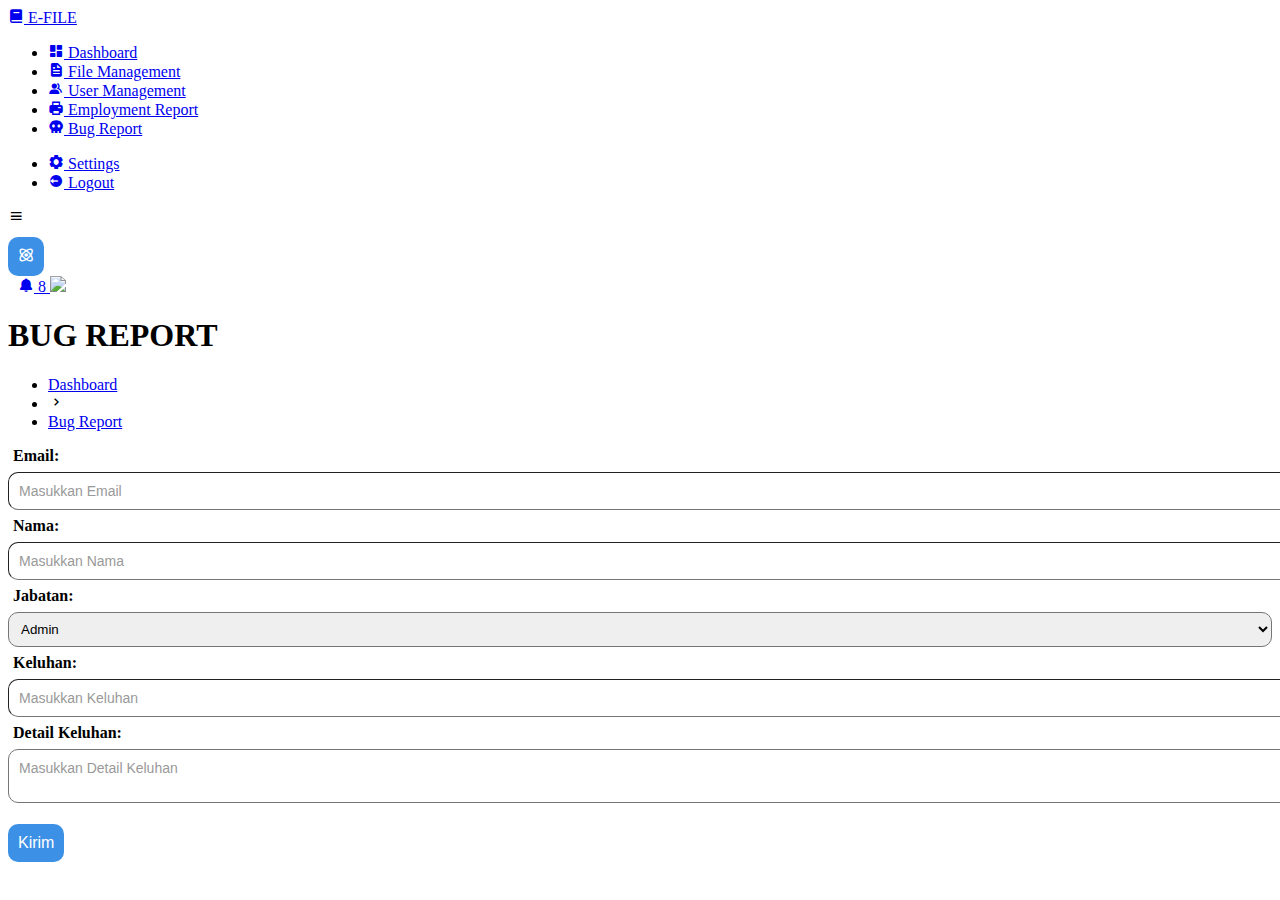
==== bugReport/bugReport.html @ 35271058 "menambahkan file bugReport.css dan mengintegrasikan fitur bug report dengan google sheets" ====
<!DOCTYPE html>
<html lang="en">
  <head>
    <meta charset="UTF-8" />
    <meta name="viewport" content="width=device-width, initial-scale=1.0" />

    <!-- Boxicons -->
    <link
      href="https://unpkg.com/boxicons@2.0.9/css/boxicons.min.css"
      rel="stylesheet"
    />
    <!-- My CSS -->
    <link rel="stylesheet" href="../style.css" />
    <link rel="stylesheet" href="bugReport.css" />

    <title>E-File</title>
  </head>
  <body>
    <!-- SIDEBAR -->
    <section id="sidebar">
      <a href="#" class="brand">
        <i class="bx bxs-book"></i>
        <span class="text">E-FILE</span>
      </a>
      <ul class="side-menu top">
        <li class="">
          <a href="#" onclick="dashboard()">
            <i class="bx bxs-dashboard"></i>
            <span class="text">Dashboard</span>
          </a>
        </li>
        <li>
          <a href="#" onclick="filemanagement()">
            <i class="bx bxs-file"></i>
            <span class="text">File Management</span>
          </a>
        </li>
        <li>
          <a href="#" onclick="userManagement()">
            <i class="bx bxs-group"></i>
            <span class="text">User Management</span>
          </a>
        </li>
        <li>
          <a href="#" onclick="employmentReport()">
            <i class="bx bxs-printer"></i>
            <span class="text">Employment Report</span>
          </a>
        </li>
        <li class="active">
          <a href="#" onclick="bugReport()">
            <i class="bx bxs-skull"></i>
            <span class="text">Bug Report</span>
          </a>
        </li>
      </ul>
      <ul class="side-menu">
        <li>
          <a href="#" onclick="setting()">
            <i class="bx bxs-cog"></i>
            <span class="text">Settings</span>
          </a>
        </li>
        <li>
          <a href="#" class="logout" onclick="logout()">
            <i class="bx bxs-log-out-circle"></i>
            <span class="text">Logout</span>
          </a>
        </li>
      </ul>
    </section>
    <!-- SIDEBAR -->

    <!-- CONTENT -->
    <section id="content">
      <!-- NAVBAR -->
      <nav>
        <i class="bx bx-menu"></i>
        <a href="#" class="nav-link"></a>
        <form action="#">
          <div class="form-input">
            <!-- <input type="search" placeholder="Search..."> -->
            <button type="submit" class="search-btn">
              <i class="bx bx-atom"></i>
            </button>
          </div>
        </form>
        <input type="checkbox" id="switch-mode" hidden />
        <label for="switch-mode" class="switch-mode"></label>
        <a href="#" class="notification">
          <i class="bx bxs-bell"></i>
          <span class="num">8</span>
        </a>
        <a href="#" class="profile">
          <img src="../img/people.jpg" />
        </a>
      </nav>
      <!-- NAVBAR -->

      <!-- Bug Report -->
      <div class="bug-report" id="bug-report">
        <div class="head-title">
          <div class="left">
            <h1>BUG REPORT</h1>
            <ul class="breadcrumb">
              <li>
                <a href="#">Dashboard</a>
              </li>
              <li><i class="bx bx-chevron-right"></i></li>
              <li>
                <a class="active" href="#">Bug Report</a>
              </li>
            </ul>
          </div>
        </div>

        <div class="table-data">
          <div class="order">
            <div class="form-input">
              <div class="alert d-none" role="alert">
                <strong>Terimakasih!</strong> Pesan anda sudah kami terima.
              </div>
              <form name="bug-report">
                <label>Email: </label>
                <input
                  type="email"
                  for="email"
                  id="email"
                  name="email"
                  placeholder="Masukkan Email"
                  required
                />
                <label>Nama: </label>
                <input
                  type="text"
                  for="name"
                  id="name"
                  name="name"
                  placeholder="Masukkan Nama"
                  required
                />
                <label> Jabatan: </label>
                <select
                  name="job-title"
                  id="job-title"
                  name="job-title"
                  required
                >
                  <option value="admin">Admin</option>
                  <option value="head">Kepala Bagian</option>
                  <option value="employee">Pegawai</option>
                </select>
                <label> Keluhan: </label>
                <input
                  type="text"
                  for="complaint"
                  id="complaint"
                  name="complaint"
                  placeholder="Masukkan Keluhan"
                  required
                />
                <label> Detail Keluhan: </label>
                <textarea
                  for="complaint-detail"
                  id="complaint-detail"
                  name="complaint-detail"
                  placeholder="Masukkan Detail Keluhan"
                  required
                ></textarea>
                <button class="btn-kirim" type="submit">Kirim</button>
              </form>
            </div>
          </div>
        </div>
      </div>
      <!-- End Bug Report -->
    </section>

    <!-- CONTENT -->
    <script src="bugReport.js"></script>

    <script>
      const scriptURL =
        "https://script.google.com/macros/s/AKfycbzt659eavh6gJLZrEuVYpA_hPJOgIbTKNB4tp4qHi-fPenslqSFsFmtn8neQM7-2HA/exec";
      const form = document.forms["bug-report"];
      const btnKirim = document.querySelector(".btn-kirim");
      const alertElement = document.querySelector(".alert");

      form.addEventListener("submit", (e) => {
        e.preventDefault();
        // ketika tombol submit di klik
        fetch(scriptURL, { method: "POST", body: new FormData(form) })
          .then((response) => {
            // tampilkan alert
            alertElement.classList.toggle("d-none");
            console.log("Success!", response);
            // reset form
            form.reset();
            // Menghilangkan alert setelah 3 detik (3000 milidetik)
            setTimeout(function () {
              alertElement.classList.toggle("d-none");
            }, 3000);
          })
          .catch((error) => console.error("Error!", error.message));
      });
      alert.classList.toggle("d-none");
    </script>
  </body>
</html>
---- bugReport/bugReport.css ----
.head h3 {
  text-align: center;
  margin-bottom: 20px;
}

.d-none {
  display: none;
}

.alert {
  padding: 10px;
  color: #051b11;
  background-color: #75b798;
  /* border-color: #0f5132; */
}

strong {
  font-weight: bold;
}

form .form {
  margin-bottom: 20px;
  display: flex;
  flex-direction: column;
}

label {
  font-weight: bold;
  margin: 5px;
}

select {
  width: 100%;
  padding: 0.5rem;
  margin: 7px 0;
  border-radius: 10px;
  border-width: 1px;
}

input {
  width: 100%;
  padding: 0.5rem;
  margin: 7px 0;
  border-radius: 10px;
  border-width: 1px;
}

input[type="email"],
input[type="text"],
textarea {
  width: 100%;
  height: 100%;
  padding: 10px;
  margin: 7px 0;
  border-radius: 10px;
  border-width: 1px;
  font-size: 14px;
}

input::placeholder,
textarea::placeholder {
  font-family: Arial, sans-serif;
  font-size: 14px;
  color: #999;
}

button[type="button"],
button[type="submit"] {
  padding: 10px;
  margin-top: 10px;
  background-color: #3c91e6;
  color: #fff;
  border: none;
  border-radius: 10px;
  cursor: pointer;
  font-size: 16px;
  transition: background-color 0.4s;
}

button[type="submit"]:hover {
  background-color: #2e8b57;
}
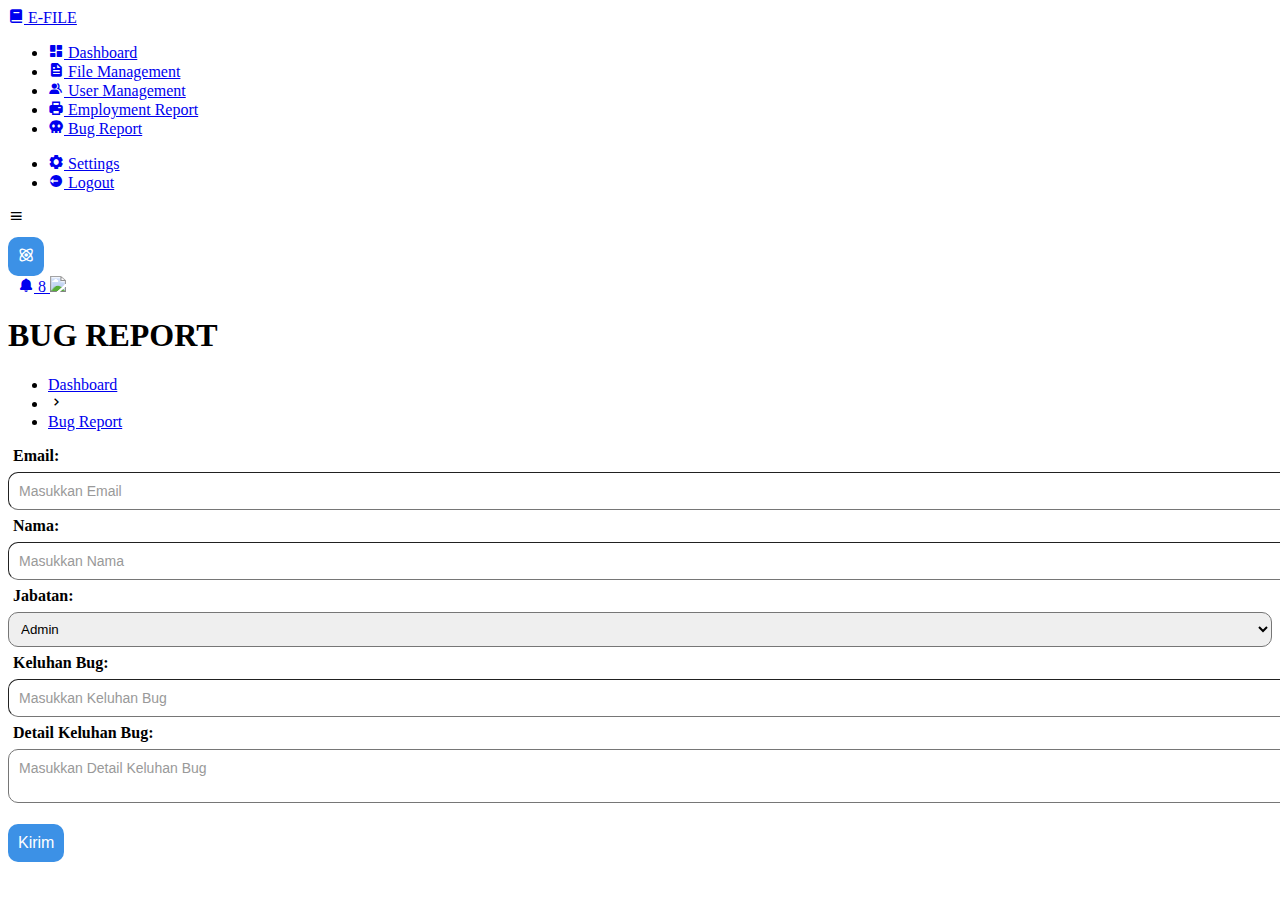
==== commit 576bd50b: "Mengubah format penulisan pada form bugReport" ====
--- a/bugReport/bugReport.html
+++ b/bugReport/bugReport.html
@@ -150,21 +150,21 @@
                   <option value="head">Kepala Bagian</option>
                   <option value="employee">Pegawai</option>
                 </select>
-                <label> Keluhan: </label>
+                <label> Keluhan Bug: </label>
                 <input
                   type="text"
                   for="complaint"
                   id="complaint"
                   name="complaint"
-                  placeholder="Masukkan Keluhan"
+                  placeholder="Masukkan Keluhan Bug"
                   required
                 />
-                <label> Detail Keluhan: </label>
+                <label> Detail Keluhan Bug: </label>
                 <textarea
                   for="complaint-detail"
                   id="complaint-detail"
                   name="complaint-detail"
-                  placeholder="Masukkan Detail Keluhan"
+                  placeholder="Masukkan Detail Keluhan Bug"
                   required
                 ></textarea>
                 <button class="btn-kirim" type="submit">Kirim</button>
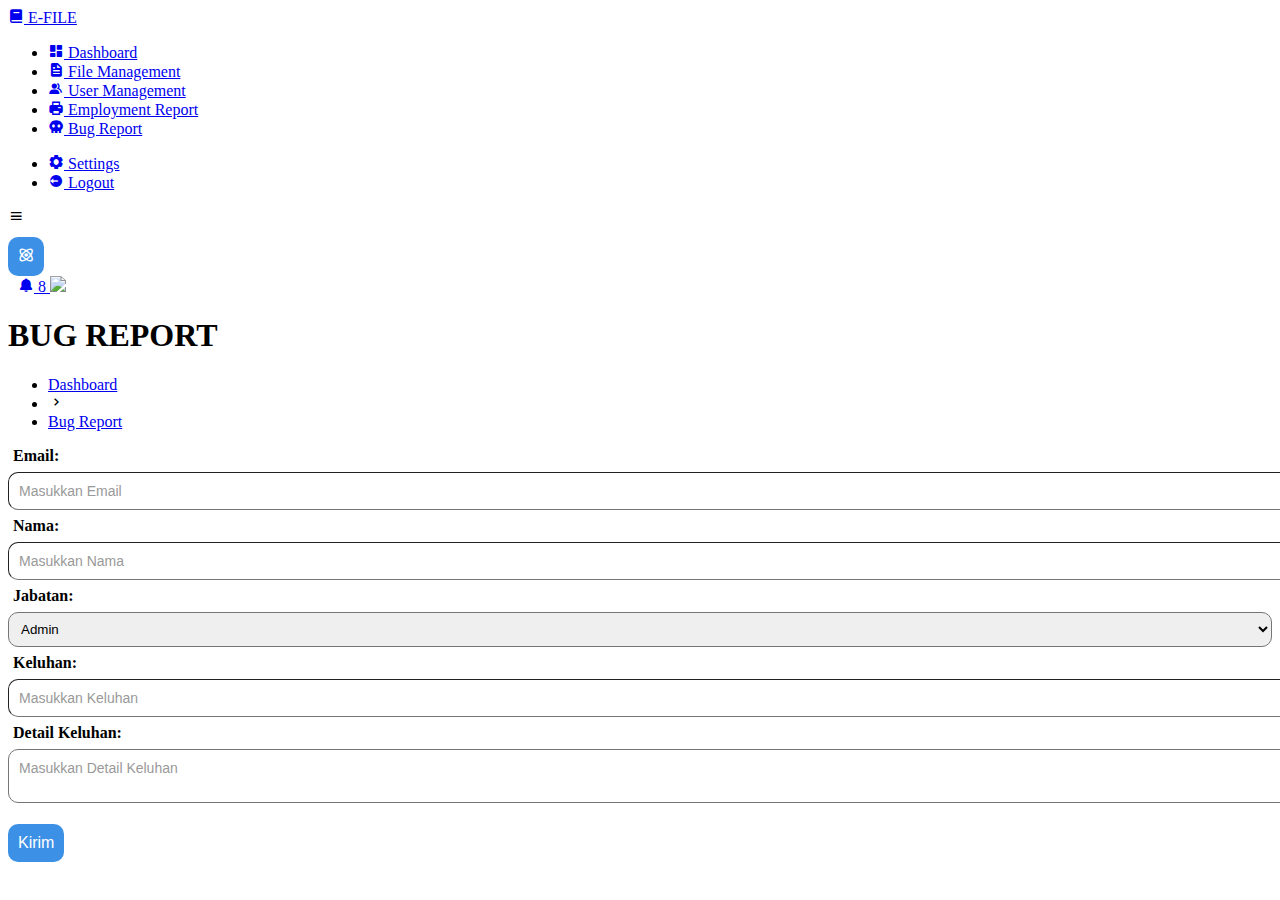
==== commit 617e2cf3: "Mengubah link Google Sheets" ====
--- a/bugReport/bugReport.html
+++ b/bugReport/bugReport.html
@@ -150,21 +150,21 @@
                   <option value="head">Kepala Bagian</option>
                   <option value="employee">Pegawai</option>
                 </select>
-                <label> Keluhan Bug: </label>
+                <label> Keluhan: </label>
                 <input
                   type="text"
                   for="complaint"
                   id="complaint"
                   name="complaint"
-                  placeholder="Masukkan Keluhan Bug"
+                  placeholder="Masukkan Keluhan"
                   required
                 />
-                <label> Detail Keluhan Bug: </label>
+                <label> Detail Keluhan: </label>
                 <textarea
                   for="complaint-detail"
                   id="complaint-detail"
                   name="complaint-detail"
-                  placeholder="Masukkan Detail Keluhan Bug"
+                  placeholder="Masukkan Detail Keluhan"
                   required
                 ></textarea>
                 <button class="btn-kirim" type="submit">Kirim</button>
@@ -181,7 +181,7 @@
 
     <script>
       const scriptURL =
-        "https://script.google.com/macros/s/AKfycbzt659eavh6gJLZrEuVYpA_hPJOgIbTKNB4tp4qHi-fPenslqSFsFmtn8neQM7-2HA/exec";
+        "https://script.google.com/macros/s/AKfycbx1s1PoY_MC9a3BnRWV7h4IO6QfmnDZIuk2QA4lTBliLfEB25wJaYpGORmFAh1D7mFA/exec";
       const form = document.forms["bug-report"];
       const btnKirim = document.querySelector(".btn-kirim");
       const alertElement = document.querySelector(".alert");
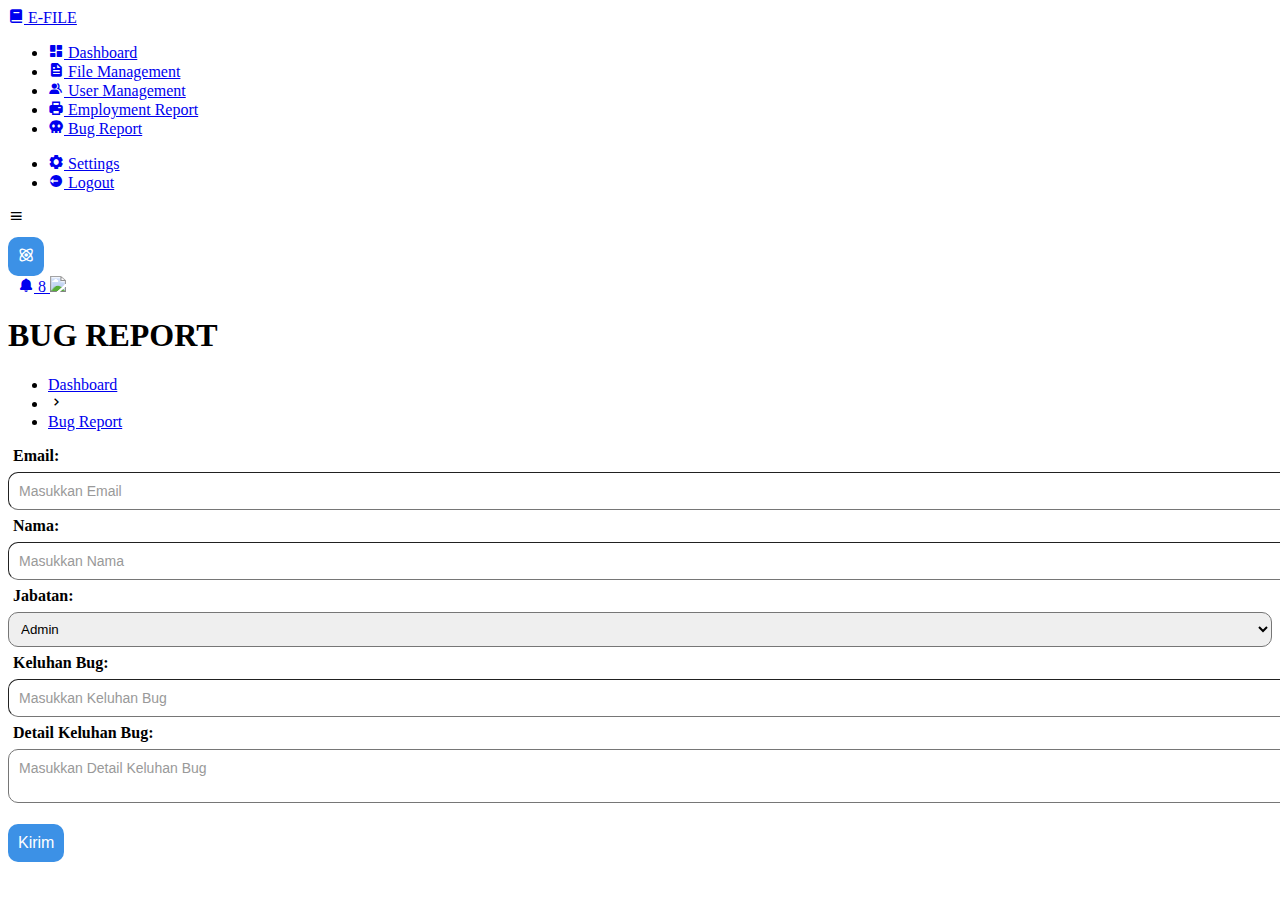
==== commit 681ee5e7: "Merge pull request #2 from upreean/main" ====
--- a/bugReport/bugReport.html
+++ b/bugReport/bugReport.html
@@ -150,21 +150,21 @@
                   <option value="head">Kepala Bagian</option>
                   <option value="employee">Pegawai</option>
                 </select>
-                <label> Keluhan: </label>
+                <label> Keluhan Bug: </label>
                 <input
                   type="text"
                   for="complaint"
                   id="complaint"
                   name="complaint"
-                  placeholder="Masukkan Keluhan"
+                  placeholder="Masukkan Keluhan Bug"
                   required
                 />
-                <label> Detail Keluhan: </label>
+                <label> Detail Keluhan Bug: </label>
                 <textarea
                   for="complaint-detail"
                   id="complaint-detail"
                   name="complaint-detail"
-                  placeholder="Masukkan Detail Keluhan"
+                  placeholder="Masukkan Detail Keluhan Bug"
                   required
                 ></textarea>
                 <button class="btn-kirim" type="submit">Kirim</button>
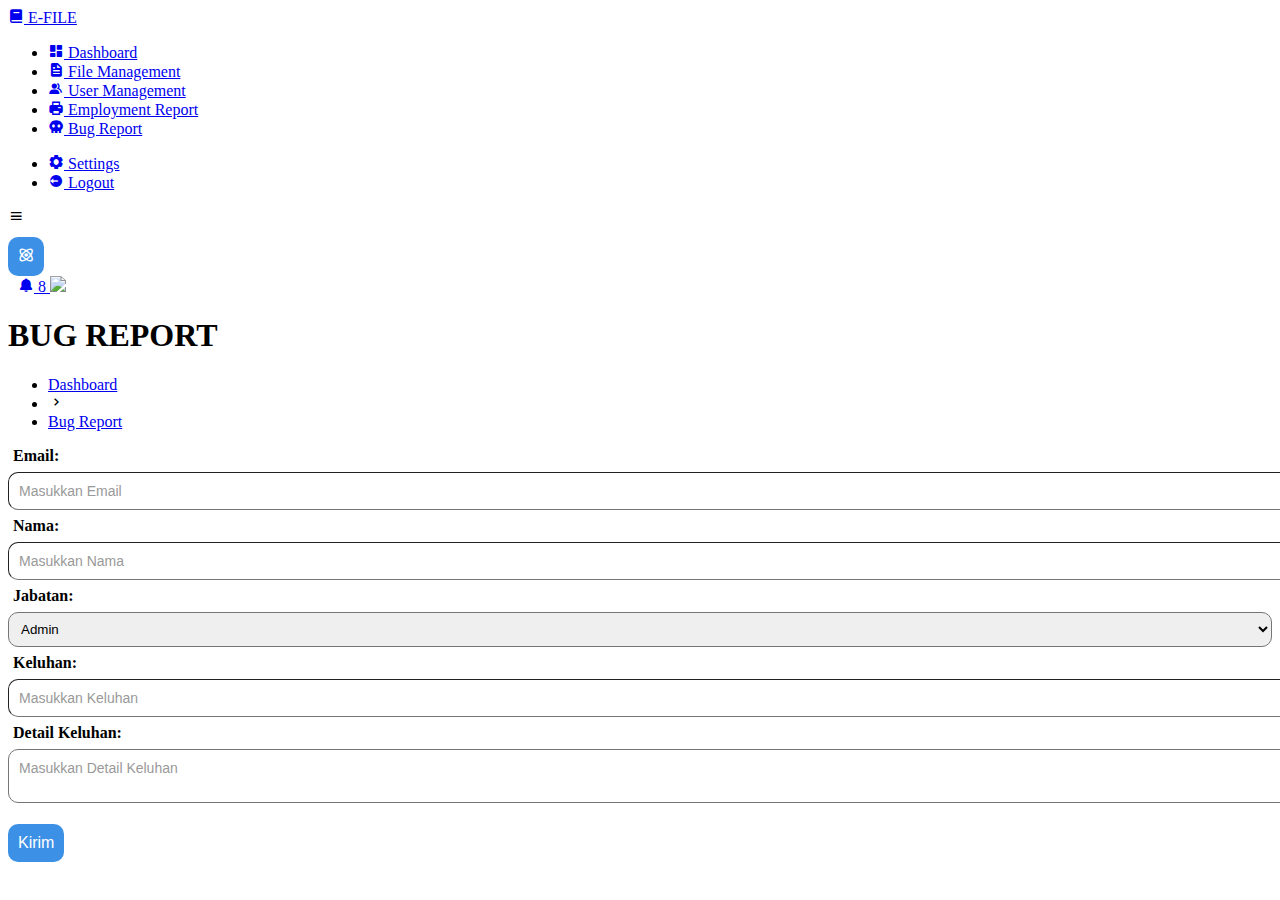
==== commit 46d86adb: "menambahkan validasi login" ====
--- a/bugReport/bugReport.html
+++ b/bugReport/bugReport.html
@@ -150,21 +150,21 @@
                   <option value="head">Kepala Bagian</option>
                   <option value="employee">Pegawai</option>
                 </select>
-                <label> Keluhan Bug: </label>
+                <label> Keluhan: </label>
                 <input
                   type="text"
                   for="complaint"
                   id="complaint"
                   name="complaint"
-                  placeholder="Masukkan Keluhan Bug"
+                  placeholder="Masukkan Keluhan"
                   required
                 />
-                <label> Detail Keluhan Bug: </label>
+                <label> Detail Keluhan: </label>
                 <textarea
                   for="complaint-detail"
                   id="complaint-detail"
                   name="complaint-detail"
-                  placeholder="Masukkan Detail Keluhan Bug"
+                  placeholder="Masukkan Detail Keluhan"
                   required
                 ></textarea>
                 <button class="btn-kirim" type="submit">Kirim</button>
@@ -177,11 +177,11 @@
     </section>
 
     <!-- CONTENT -->
-    <script src="bugReport.js"></script>
+    <script src="./bugReport.js"></script>
 
     <script>
       const scriptURL =
-        "https://script.google.com/macros/s/AKfycbx1s1PoY_MC9a3BnRWV7h4IO6QfmnDZIuk2QA4lTBliLfEB25wJaYpGORmFAh1D7mFA/exec";
+        "https://script.google.com/macros/s/AKfycbzt659eavh6gJLZrEuVYpA_hPJOgIbTKNB4tp4qHi-fPenslqSFsFmtn8neQM7-2HA/exec";
       const form = document.forms["bug-report"];
       const btnKirim = document.querySelector(".btn-kirim");
       const alertElement = document.querySelector(".alert");
